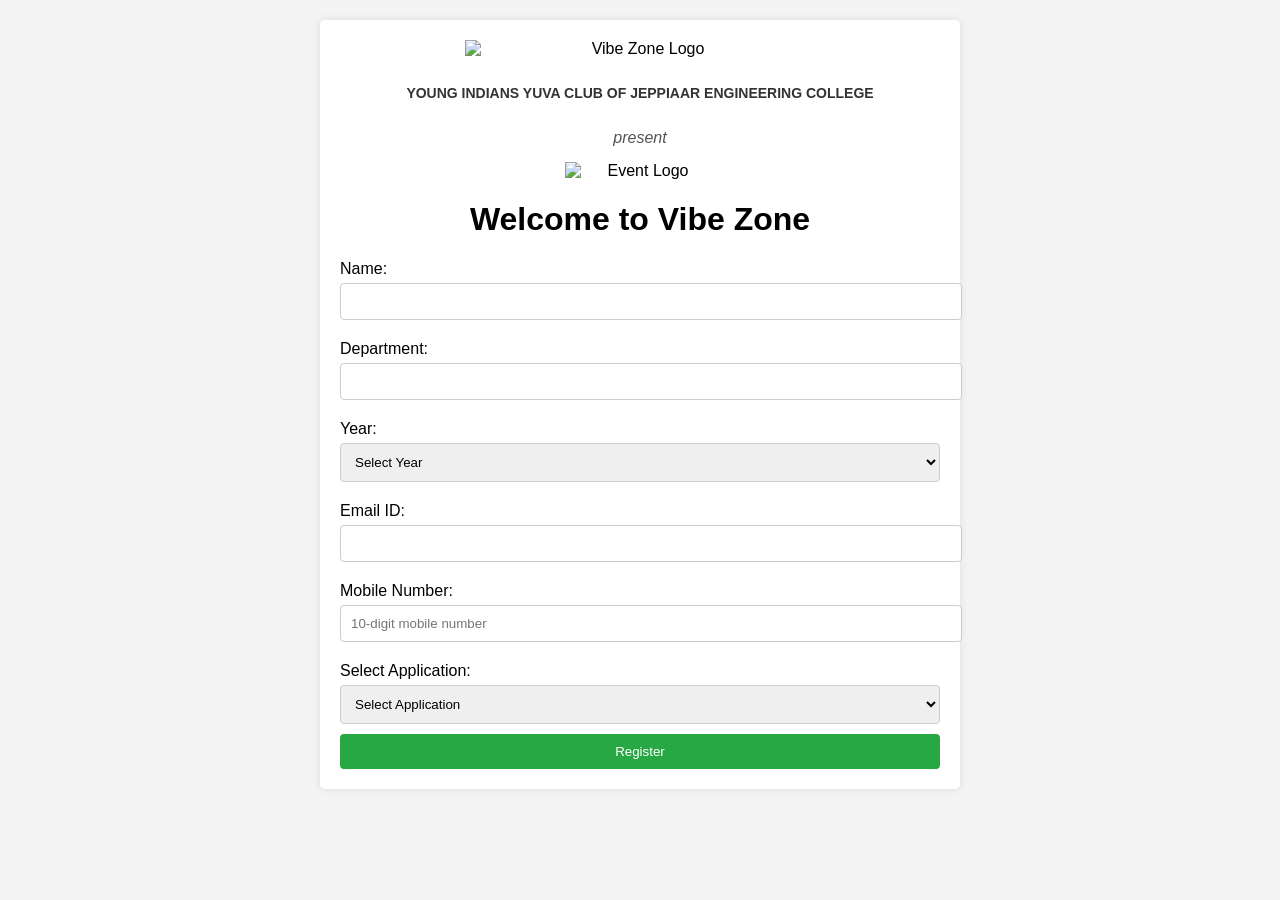
==== index.html @ 6c6d887f "first commit" ====
<!DOCTYPE html>
<html lang="en">
<head>
    <meta charset="UTF-8">
    <meta name="viewport" content="width=device-width, initial-scale=1.0">
    <link rel="stylesheet" href="styles.css">
    <title>Registration Form</title>
</head>
<body>
    <div class="container">
        <div class="branding">
            <img src="https://image2url.com/r2/default/images/1770038733791-77172792-f6ba-4fc8-9acd-bfc06e836ea2.png" alt="Vibe Zone Logo" class="logo-top">
            <p class="quote">YOUNG INDIANS YUVA CLUB OF JEPPIAAR ENGINEERING COLLEGE</p>
            <p class="present">present</p>
            <img src="https://image2url.com/r2/default/images/1770038846167-8e012742-0b6a-46a1-a3e7-3815c2f2d181.png" alt="Event Logo" class="logo-event">
        </div>
        <h1>Welcome to Vibe Zone</h1>
        <div id="message" class="message"></div>
        <form id="registrationForm" action="https://formspree.io/f/mbdkpjpb" method="POST">
            <label for="fullName">Name:</label>
            <input type="text" id="fullName" name="name" required>

            <label for="department">Department:</label>
            <input type="text" id="department" name="department" required>

            <label for="year">Year:</label>
            <select id="year" name="year" required>
                <option value="">Select Year</option>
                <option value="1">1st Year</option>
                <option value="2">2nd Year</option>
                <option value="3">3rd Year</option>
                <option value="4">4th Year</option>
            </select>

            <label for="email">Email ID:</label>
            <input type="email" id="email" name="email" required>

            <label for="mobile">Mobile Number:</label>
            <input type="tel" id="mobile" name="phone" pattern="[0-9]{10}" placeholder="10-digit mobile number" required>

            <label for="application">Select Application:</label>
            <select id="application" name="application" required>
                <option value="">Select Application</option>
                <option value="WhatsApp">WhatsApp</option>
                <option value="Canva">Canva</option>
                <option value="Google Pay">Google Pay</option>
                <option value="Instagram">Instagram</option>
                <option value="ChatGPT">ChatGPT</option>
            </select>

            <input type="hidden" name="_subject" value="New Vibe Zone Registration">

            <button type="submit" id="submitBtn">Register</button>
        </form>
    </div>
    <script>
        // Track app selections
        const appCounts = JSON.parse(localStorage.getItem('appCounts')) || {};
        const applications = ['WhatsApp', 'Canva', 'Google Pay', 'Instagram', 'ChatGPT'];

        const appSelect = document.getElementById('application');
        const form = document.getElementById('registrationForm');
        const submitBtn = document.getElementById('submitBtn');

        // Initialize app counts
        applications.forEach(app => {
            if (!appCounts[app]) appCounts[app] = 0;
        });

        // Update dropdown options to show count and disable full apps
        function updateAppOptions() {
            appSelect.innerHTML = '<option value="">Select Application</option>';
            applications.forEach(app => {
                const count = appCounts[app] || 0;
                const option = document.createElement('option');
                option.value = app;
                option.textContent = `${app} (${count}/2 registered)`;
                
                if (count >= 2) {
                    option.disabled = true;
                    option.textContent += ' - FULL';
                }
                appSelect.appendChild(option);
            });
        }

        // Update on load
        updateAppOptions();

        // Handle form submission
        form.addEventListener('submit', function(e) {
            const selectedApp = appSelect.value;
            
            if (appCounts[selectedApp] >= 2) {
                e.preventDefault();
                alert('❌ This app is FULL. Maximum 2 participants reached. Please select another app.');
                return false;
            }

            // Increment count after successful submission
            appCounts[selectedApp] = (appCounts[selectedApp] || 0) + 1;
            localStorage.setItem('appCounts', JSON.stringify(appCounts));

            // Show success and update options
            setTimeout(() => {
                updateAppOptions();
                alert('✅ Registration submitted!');
            }, 500);
        });
    </script>

    <!-- Formspree handles submission; no JS required -->
</body>
</html>
---- styles.css ----
body {
    font-family: Arial, sans-serif;
    background-color: #f4f4f4;
    margin: 0;
    padding: 20px;
}

.container {
    max-width: 600px;
    margin: auto;
    background: white;
    padding: 20px;
    border-radius: 5px;
    box-shadow: 0 0 10px rgba(0, 0, 0, 0.1);
}

.branding {
    text-align: center;
    margin-bottom: 20px;
}

.logo-top {
    max-width: 350px;
    height: auto;
    margin: 0 auto 15px;
    display: block;
}

.quote {
    font-size: 14px;
    font-weight: bold;
    color: #333;
    margin: 15px 0;
    padding: 10px;
    line-height: 1.5;
    text-align: center;
}

.present {
    font-size: 16px;
    font-style: italic;
    color: #555;
    margin: 10px 0 15px;
    text-align: center;
}

.logo-event {
    max-width: 150px;
    height: auto;
    margin: 15px auto 20px;
    display: block;
}

h1 {
    text-align: center;
}

label {
    display: block;
    margin: 10px 0 5px;
}

input, select {
    width: 100%;
    padding: 10px;
    margin-bottom: 10px;
    border: 1px solid #ccc;
    border-radius: 4px;
}

button {
    width: 100%;
    padding: 10px;
    background-color: #28a745;
    color: white;
    border: none;
    border-radius: 4px;
    cursor: pointer;
}

button:hover {
    background-color: #218838;
}

button:disabled {
    background-color: #ccc;
    cursor: not-allowed;
}

.message {
    padding: 10px;
    margin-bottom: 15px;
    border-radius: 4px;
    text-align: center;
    display: none;
}

.message.success {
    background-color: #d4edda;
    color: #155724;
    border: 1px solid #c3e6cb;
    display: block;
}

.message.error {
    background-color: #f8d7da;
    color: #721c24;
    border: 1px solid #f5c6cb;
    display: block;
}

.loading {
    opacity: 0.6;
    pointer-events: none;
}
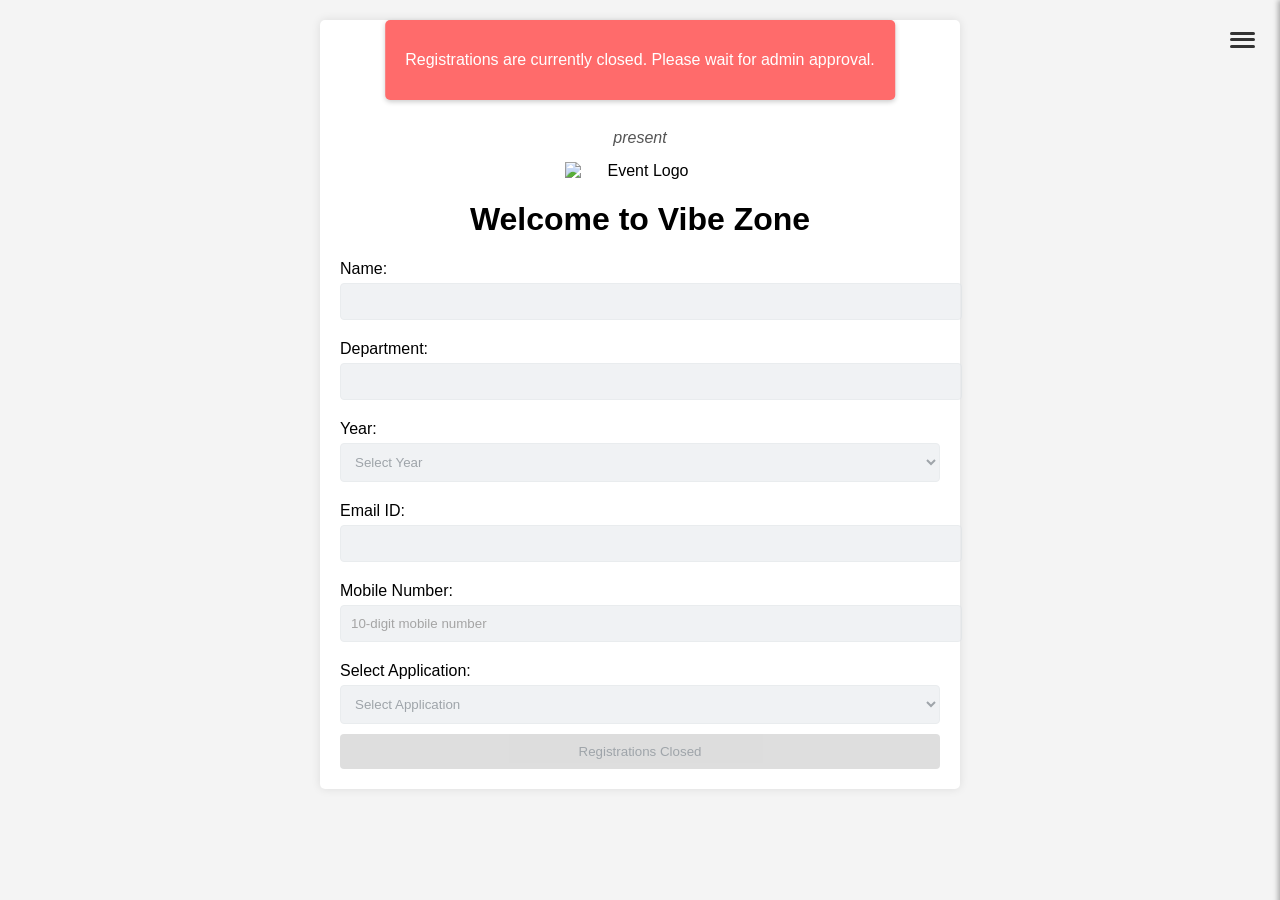
==== commit b0904bea: "v2" ====
--- a/index.html
+++ b/index.html
@@ -7,6 +7,24 @@
     <title>Registration Form</title>
 </head>
 <body>
+    <!-- Hamburger Menu -->
+    <div class="hamburger-container">
+        <button id="hamburgerBtn" class="hamburger">
+            <span></span>
+            <span></span>
+            <span></span>
+        </button>
+        <div id="menu" class="menu hidden">
+            <a href="#" onclick="window.location.href='admin.html'">Admin Login</a>
+            <a href="#" onclick="closeMenu()">Close Menu</a>
+        </div>
+    </div>
+
+    <!-- Status Alert -->
+    <div id="statusAlert" class="status-alert hidden">
+        <p id="statusText">Registrations are currently closed. Please wait for admin approval.</p>
+    </div>
+
     <div class="container">
         <div class="branding">
             <img src="https://image2url.com/r2/default/images/1770038733791-77172792-f6ba-4fc8-9acd-bfc06e836ea2.png" alt="Vibe Zone Logo" class="logo-top">
@@ -41,11 +59,41 @@
             <label for="application">Select Application:</label>
             <select id="application" name="application" required>
                 <option value="">Select Application</option>
+                <option value="Google Drive">Google Drive</option>
+                <option value="Google Docs">Google Docs</option>
+                <option value="Google Sheets">Google Sheets</option>
+                <option value="Google Slides">Google Slides</option>
+                <option value="Google Calendar">Google Calendar</option>
+                <option value="Gmail">Gmail</option>
+                <option value="Google Meet">Google Meet</option>
+                <option value="Notion">Notion</option>
+                <option value="Microsoft OneNote">Microsoft OneNote</option>
+                <option value="Trello">Trello</option>
+                <option value="Todoist">Todoist</option>
+                <option value="Clockify">Clockify</option>
+                <option value="LinkedIn">LinkedIn</option>
+                <option value="LinkedIn Learning">LinkedIn Learning</option>
+                <option value="Coursera">Coursera</option>
+                <option value="Udemy">Udemy</option>
+                <option value="Khan Academy">Khan Academy</option>
+                <option value="GitHub">GitHub</option>
+                <option value="GitHub Desktop">GitHub Desktop</option>
+                <option value="Visual Studio Code">Visual Studio Code</option>
+                <option value="ChatGPT">ChatGPT</option>
+                <option value="Replit">Replit</option>
+                <option value="Canva">Canva</option>
+                <option value="Figma">Figma</option>
+                <option value="Adobe Express">Adobe Express</option>
+                <option value="Indeed">Indeed</option>
+                <option value="Naukri">Naukri</option>
+                <option value="Internshala">Internshala</option>
+                <option value="Glassdoor">Glassdoor</option>
+                <option value="Google Forms">Google Forms</option>
                 <option value="WhatsApp">WhatsApp</option>
-                <option value="Canva">Canva</option>
-                <option value="Google Pay">Google Pay</option>
                 <option value="Instagram">Instagram</option>
-                <option value="ChatGPT">ChatGPT</option>
+                <option value="YouTube">YouTube</option>
+                <option value="Telegram">Telegram</option>
+                <option value="X (Twitter)">X (Twitter)</option>
             </select>
 
             <input type="hidden" name="_subject" value="New Vibe Zone Registration">
@@ -53,62 +101,7 @@
             <button type="submit" id="submitBtn">Register</button>
         </form>
     </div>
-    <script>
-        // Track app selections
-        const appCounts = JSON.parse(localStorage.getItem('appCounts')) || {};
-        const applications = ['WhatsApp', 'Canva', 'Google Pay', 'Instagram', 'ChatGPT'];
 
-        const appSelect = document.getElementById('application');
-        const form = document.getElementById('registrationForm');
-        const submitBtn = document.getElementById('submitBtn');
-
-        // Initialize app counts
-        applications.forEach(app => {
-            if (!appCounts[app]) appCounts[app] = 0;
-        });
-
-        // Update dropdown options to show count and disable full apps
-        function updateAppOptions() {
-            appSelect.innerHTML = '<option value="">Select Application</option>';
-            applications.forEach(app => {
-                const count = appCounts[app] || 0;
-                const option = document.createElement('option');
-                option.value = app;
-                option.textContent = `${app} (${count}/2 registered)`;
-                
-                if (count >= 2) {
-                    option.disabled = true;
-                    option.textContent += ' - FULL';
-                }
-                appSelect.appendChild(option);
-            });
-        }
-
-        // Update on load
-        updateAppOptions();
-
-        // Handle form submission
-        form.addEventListener('submit', function(e) {
-            const selectedApp = appSelect.value;
-            
-            if (appCounts[selectedApp] >= 2) {
-                e.preventDefault();
-                alert('❌ This app is FULL. Maximum 2 participants reached. Please select another app.');
-                return false;
-            }
-
-            // Increment count after successful submission
-            appCounts[selectedApp] = (appCounts[selectedApp] || 0) + 1;
-            localStorage.setItem('appCounts', JSON.stringify(appCounts));
-
-            // Show success and update options
-            setTimeout(() => {
-                updateAppOptions();
-                alert('✅ Registration submitted!');
-            }, 500);
-        });
-    </script>
-
-    <!-- Formspree handles submission; no JS required -->
+    <script src="script.js"></script>
 </body>
 </html>
--- a/styles.css
+++ b/styles.css
@@ -3,6 +3,94 @@
     background-color: #f4f4f4;
     margin: 0;
     padding: 20px;
+}
+
+/* Hamburger Menu */
+.hamburger-container {
+    position: relative;
+}
+
+.hamburger {
+    position: fixed;
+    top: 20px;
+    right: 20px;
+    width: 40px;
+    height: 40px;
+    background: none;
+    border: none;
+    cursor: pointer;
+    z-index: 1000;
+    display: flex;
+    flex-direction: column;
+    justify-content: space-around;
+}
+
+.hamburger span {
+    width: 25px;
+    height: 3px;
+    background: #333;
+    border-radius: 2px;
+    transition: 0.3s;
+}
+
+.hamburger.active span:nth-child(1) {
+    transform: rotate(45deg) translate(8px, 8px);
+}
+
+.hamburger.active span:nth-child(2) {
+    opacity: 0;
+}
+
+.hamburger.active span:nth-child(3) {
+    transform: rotate(-45deg) translate(8px, -8px);
+}
+
+.menu {
+    position: fixed;
+    top: 0;
+    right: 0;
+    width: 250px;
+    height: 100vh;
+    background: #333;
+    box-shadow: -2px 0 5px rgba(0, 0, 0, 0.3);
+    z-index: 999;
+    transition: transform 0.3s;
+    padding-top: 80px;
+}
+
+.menu.hidden {
+    transform: translateX(100%);
+}
+
+.menu a {
+    display: block;
+    color: white;
+    text-decoration: none;
+    padding: 15px 20px;
+    border-bottom: 1px solid #555;
+    transition: background 0.3s;
+}
+
+.menu a:hover {
+    background: #555;
+}
+
+/* Status Alert */
+.status-alert {
+    position: fixed;
+    top: 20px;
+    left: 50%;
+    transform: translateX(-50%);
+    background: #ff6b6b;
+    color: white;
+    padding: 15px 20px;
+    border-radius: 5px;
+    z-index: 500;
+    box-shadow: 0 2px 5px rgba(0, 0, 0, 0.2);
+}
+
+.status-alert.hidden {
+    display: none;
 }
 
 .container {
@@ -112,4 +200,129 @@
 .loading {
     opacity: 0.6;
     pointer-events: none;
+}
+
+/* Disabled Form State */
+input:disabled,
+select:disabled,
+button:disabled {
+    background-color: #e9ecef;
+    color: #6c757d;
+    cursor: not-allowed;
+    opacity: 0.65;
+}
+
+input:disabled,
+select:disabled {
+    border-color: #dee2e6;
+}
+
+button:disabled {
+    background-color: #ccc !important;
+}
+
+/* Admin Page Styles */
+.admin-container {
+    max-width: 500px;
+    margin: 50px auto;
+    background: white;
+    padding: 30px;
+    border-radius: 8px;
+    box-shadow: 0 0 10px rgba(0, 0, 0, 0.1);
+}
+
+.admin-container h1 {
+    text-align: center;
+    color: #333;
+}
+
+.login-form,
+.admin-panel {
+    display: none;
+}
+
+.login-form.active,
+.admin-panel.active {
+    display: block;
+}
+
+.form-group {
+    margin-bottom: 20px;
+}
+
+.form-group label {
+    display: block;
+    margin-bottom: 8px;
+    font-weight: bold;
+    color: #333;
+}
+
+.form-group input {
+    width: 100%;
+    padding: 10px;
+    border: 1px solid #ddd;
+    border-radius: 4px;
+    box-sizing: border-box;
+}
+
+.toggle-container {
+    display: flex;
+    align-items: center;
+    justify-content: space-between;
+    background: #f9f9f9;
+    padding: 20px;
+    border-radius: 8px;
+    margin: 20px 0;
+}
+
+.toggle-switch {
+    width: 60px;
+    height: 30px;
+    background: #ccc;
+    border-radius: 15px;
+    position: relative;
+    cursor: pointer;
+    transition: background 0.3s;
+}
+
+.toggle-switch.on {
+    background: #28a745;
+}
+
+.toggle-slider {
+    width: 26px;
+    height: 26px;
+    background: white;
+    border-radius: 50%;
+    position: absolute;
+    top: 2px;
+    left: 2px;
+    transition: left 0.3s;
+}
+
+.toggle-switch.on .toggle-slider {
+    left: 32px;
+}
+
+.admin-info {
+    background: #e8f4f8;
+    padding: 15px;
+    border-radius: 5px;
+    margin: 15px 0;
+    border-left: 4px solid #17a2b8;
+}
+
+.logout-btn {
+    background: #dc3545;
+    color: white;
+    border: none;
+    padding: 10px 20px;
+    border-radius: 4px;
+    cursor: pointer;
+    width: 100%;
+    margin-top: 20px;
+}
+
+.logout-btn:hover {
+    background: #c82333;
 }
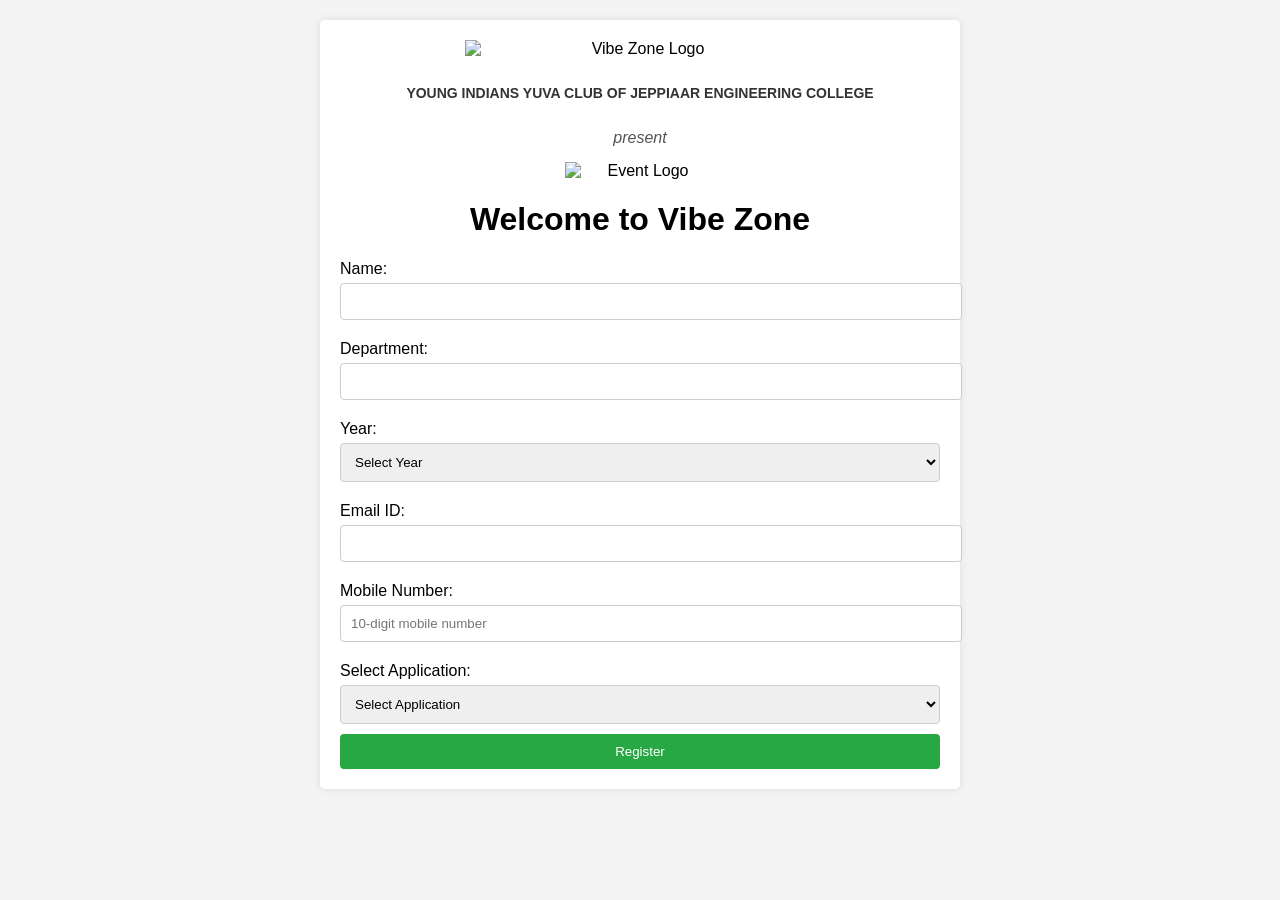
==== commit ac90b1de: "v2" ====
--- a/index.html
+++ b/index.html
@@ -7,24 +7,6 @@
     <title>Registration Form</title>
 </head>
 <body>
-    <!-- Hamburger Menu -->
-    <div class="hamburger-container">
-        <button id="hamburgerBtn" class="hamburger">
-            <span></span>
-            <span></span>
-            <span></span>
-        </button>
-        <div id="menu" class="menu hidden">
-            <a href="#" onclick="window.location.href='admin.html'">Admin Login</a>
-            <a href="#" onclick="closeMenu()">Close Menu</a>
-        </div>
-    </div>
-
-    <!-- Status Alert -->
-    <div id="statusAlert" class="status-alert hidden">
-        <p id="statusText">Registrations are currently closed. Please wait for admin approval.</p>
-    </div>
-
     <div class="container">
         <div class="branding">
             <img src="https://image2url.com/r2/default/images/1770038733791-77172792-f6ba-4fc8-9acd-bfc06e836ea2.png" alt="Vibe Zone Logo" class="logo-top">
@@ -101,7 +83,98 @@
             <button type="submit" id="submitBtn">Register</button>
         </form>
     </div>
+    <script>
+        // Track app selections
+        const appCounts = JSON.parse(localStorage.getItem('appCounts')) || {};
+        const applications = [
+            'Google Drive',
+            'Google Docs',
+            'Google Sheets',
+            'Google Slides',
+            'Google Calendar',
+            'Gmail',
+            'Google Meet',
+            'Notion',
+            'Microsoft OneNote',
+            'Trello',
+            'Todoist',
+            'Clockify',
+            'LinkedIn',
+            'LinkedIn Learning',
+            'Coursera',
+            'Udemy',
+            'Khan Academy',
+            'GitHub',
+            'GitHub Desktop',
+            'Visual Studio Code',
+            'ChatGPT',
+            'Replit',
+            'Canva',
+            'Figma',
+            'Adobe Express',
+            'Indeed',
+            'Naukri',
+            'Internshala',
+            'Glassdoor',
+            'Google Forms',
+            'WhatsApp',
+            'Instagram',
+            'YouTube',
+            'Telegram',
+            'X (Twitter)'
+        ];
 
-    <script src="script.js"></script>
+        const appSelect = document.getElementById('application');
+        const form = document.getElementById('registrationForm');
+        const submitBtn = document.getElementById('submitBtn');
+
+        // Initialize app counts
+        applications.forEach(app => {
+            if (!appCounts[app]) appCounts[app] = 0;
+        });
+
+        // Update dropdown options to show count and disable full apps
+        function updateAppOptions() {
+            appSelect.innerHTML = '<option value="">Select Application</option>';
+            applications.forEach(app => {
+                const count = appCounts[app] || 0;
+                const option = document.createElement('option');
+                option.value = app;
+                option.textContent = `${app} (${count}/2 registered)`;
+                
+                if (count >= 2) {
+                    option.disabled = true;
+                    option.textContent += ' - FULL';
+                }
+                appSelect.appendChild(option);
+            });
+        }
+
+        // Update on load
+        updateAppOptions();
+
+        // Handle form submission
+        form.addEventListener('submit', function(e) {
+            const selectedApp = appSelect.value;
+            
+            if (appCounts[selectedApp] >= 2) {
+                e.preventDefault();
+                alert('❌ This app is FULL. Maximum 2 participants reached. Please select another app.');
+                return false;
+            }
+
+            // Increment count after successful submission
+            appCounts[selectedApp] = (appCounts[selectedApp] || 0) + 1;
+            localStorage.setItem('appCounts', JSON.stringify(appCounts));
+
+            // Show success and update options
+            setTimeout(() => {
+                updateAppOptions();
+                alert('✅ Registration submitted!');
+            }, 500);
+        });
+    </script>
+
+    <!-- Formspree handles submission; no JS required -->
 </body>
 </html>
--- a/styles.css
+++ b/styles.css
@@ -3,94 +3,6 @@
     background-color: #f4f4f4;
     margin: 0;
     padding: 20px;
-}
-
-/* Hamburger Menu */
-.hamburger-container {
-    position: relative;
-}
-
-.hamburger {
-    position: fixed;
-    top: 20px;
-    right: 20px;
-    width: 40px;
-    height: 40px;
-    background: none;
-    border: none;
-    cursor: pointer;
-    z-index: 1000;
-    display: flex;
-    flex-direction: column;
-    justify-content: space-around;
-}
-
-.hamburger span {
-    width: 25px;
-    height: 3px;
-    background: #333;
-    border-radius: 2px;
-    transition: 0.3s;
-}
-
-.hamburger.active span:nth-child(1) {
-    transform: rotate(45deg) translate(8px, 8px);
-}
-
-.hamburger.active span:nth-child(2) {
-    opacity: 0;
-}
-
-.hamburger.active span:nth-child(3) {
-    transform: rotate(-45deg) translate(8px, -8px);
-}
-
-.menu {
-    position: fixed;
-    top: 0;
-    right: 0;
-    width: 250px;
-    height: 100vh;
-    background: #333;
-    box-shadow: -2px 0 5px rgba(0, 0, 0, 0.3);
-    z-index: 999;
-    transition: transform 0.3s;
-    padding-top: 80px;
-}
-
-.menu.hidden {
-    transform: translateX(100%);
-}
-
-.menu a {
-    display: block;
-    color: white;
-    text-decoration: none;
-    padding: 15px 20px;
-    border-bottom: 1px solid #555;
-    transition: background 0.3s;
-}
-
-.menu a:hover {
-    background: #555;
-}
-
-/* Status Alert */
-.status-alert {
-    position: fixed;
-    top: 20px;
-    left: 50%;
-    transform: translateX(-50%);
-    background: #ff6b6b;
-    color: white;
-    padding: 15px 20px;
-    border-radius: 5px;
-    z-index: 500;
-    box-shadow: 0 2px 5px rgba(0, 0, 0, 0.2);
-}
-
-.status-alert.hidden {
-    display: none;
 }
 
 .container {
@@ -200,129 +112,4 @@
 .loading {
     opacity: 0.6;
     pointer-events: none;
-}
-
-/* Disabled Form State */
-input:disabled,
-select:disabled,
-button:disabled {
-    background-color: #e9ecef;
-    color: #6c757d;
-    cursor: not-allowed;
-    opacity: 0.65;
-}
-
-input:disabled,
-select:disabled {
-    border-color: #dee2e6;
-}
-
-button:disabled {
-    background-color: #ccc !important;
-}
-
-/* Admin Page Styles */
-.admin-container {
-    max-width: 500px;
-    margin: 50px auto;
-    background: white;
-    padding: 30px;
-    border-radius: 8px;
-    box-shadow: 0 0 10px rgba(0, 0, 0, 0.1);
-}
-
-.admin-container h1 {
-    text-align: center;
-    color: #333;
-}
-
-.login-form,
-.admin-panel {
-    display: none;
-}
-
-.login-form.active,
-.admin-panel.active {
-    display: block;
-}
-
-.form-group {
-    margin-bottom: 20px;
-}
-
-.form-group label {
-    display: block;
-    margin-bottom: 8px;
-    font-weight: bold;
-    color: #333;
-}
-
-.form-group input {
-    width: 100%;
-    padding: 10px;
-    border: 1px solid #ddd;
-    border-radius: 4px;
-    box-sizing: border-box;
-}
-
-.toggle-container {
-    display: flex;
-    align-items: center;
-    justify-content: space-between;
-    background: #f9f9f9;
-    padding: 20px;
-    border-radius: 8px;
-    margin: 20px 0;
-}
-
-.toggle-switch {
-    width: 60px;
-    height: 30px;
-    background: #ccc;
-    border-radius: 15px;
-    position: relative;
-    cursor: pointer;
-    transition: background 0.3s;
-}
-
-.toggle-switch.on {
-    background: #28a745;
-}
-
-.toggle-slider {
-    width: 26px;
-    height: 26px;
-    background: white;
-    border-radius: 50%;
-    position: absolute;
-    top: 2px;
-    left: 2px;
-    transition: left 0.3s;
-}
-
-.toggle-switch.on .toggle-slider {
-    left: 32px;
-}
-
-.admin-info {
-    background: #e8f4f8;
-    padding: 15px;
-    border-radius: 5px;
-    margin: 15px 0;
-    border-left: 4px solid #17a2b8;
-}
-
-.logout-btn {
-    background: #dc3545;
-    color: white;
-    border: none;
-    padding: 10px 20px;
-    border-radius: 4px;
-    cursor: pointer;
-    width: 100%;
-    margin-top: 20px;
-}
-
-.logout-btn:hover {
-    background: #c82333;
 }
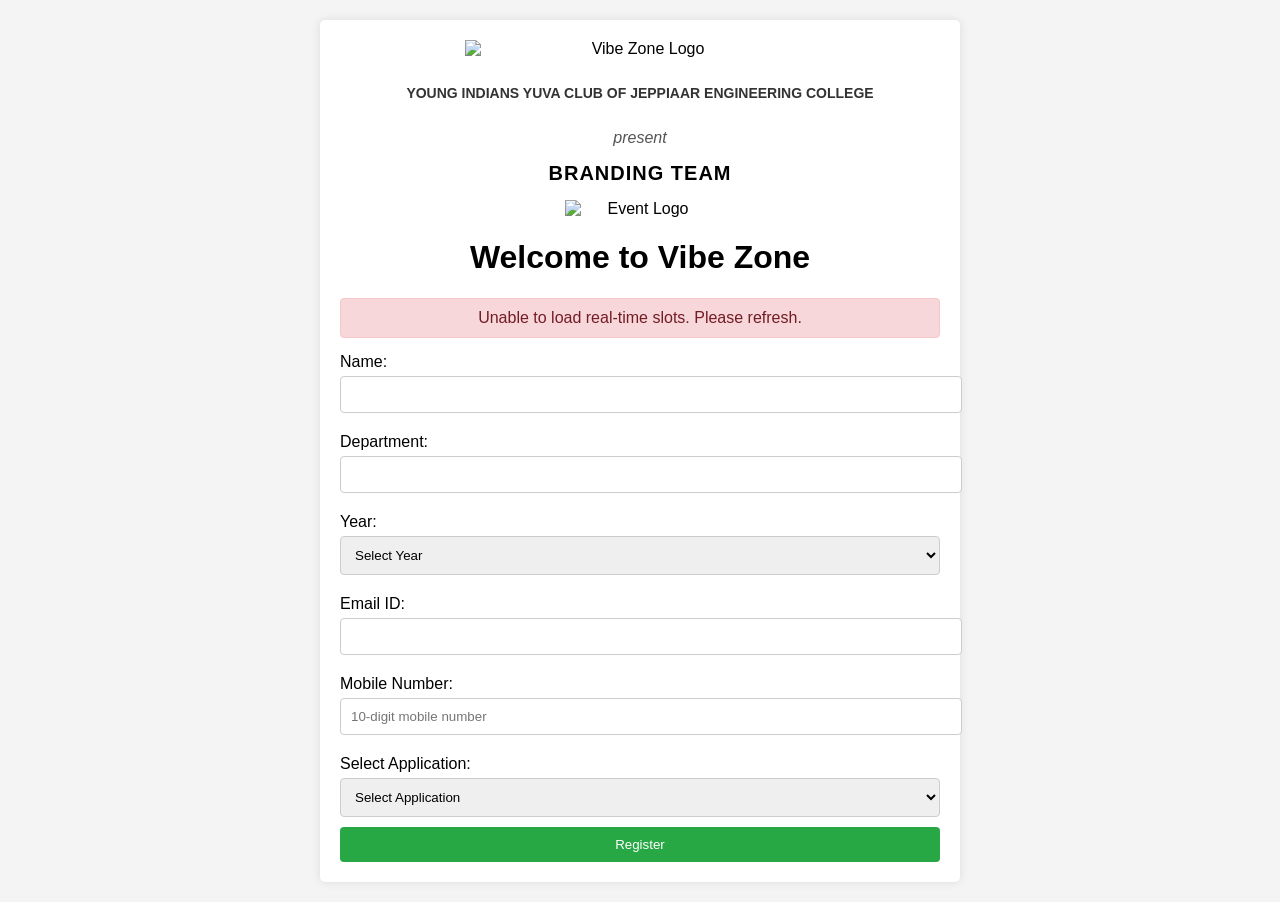
==== commit 7ecfe6bb: "finish" ====
--- a/index.html
+++ b/index.html
@@ -12,11 +12,12 @@
             <img src="https://image2url.com/r2/default/images/1770038733791-77172792-f6ba-4fc8-9acd-bfc06e836ea2.png" alt="Vibe Zone Logo" class="logo-top">
             <p class="quote">YOUNG INDIANS YUVA CLUB OF JEPPIAAR ENGINEERING COLLEGE</p>
             <p class="present">present</p>
+            <p class="branding-team">BRANDING TEAM</p>
             <img src="https://image2url.com/r2/default/images/1770038846167-8e012742-0b6a-46a1-a3e7-3815c2f2d181.png" alt="Event Logo" class="logo-event">
         </div>
         <h1>Welcome to Vibe Zone</h1>
         <div id="message" class="message"></div>
-        <form id="registrationForm" action="https://formspree.io/f/mbdkpjpb" method="POST">
+        <form id="registrationForm">
             <label for="fullName">Name:</label>
             <input type="text" id="fullName" name="name" required>
 
@@ -76,105 +77,17 @@
                 <option value="YouTube">YouTube</option>
                 <option value="Telegram">Telegram</option>
                 <option value="X (Twitter)">X (Twitter)</option>
+                <option value="Other">Other</option>
             </select>
+
+            <label for="customApplication" id="customApplicationLabel" style="display: none;">Please specify the application:</label>
+            <input type="text" id="customApplication" name="customApplication" placeholder="Enter application name" style="display: none;">
 
             <input type="hidden" name="_subject" value="New Vibe Zone Registration">
 
             <button type="submit" id="submitBtn">Register</button>
         </form>
     </div>
-    <script>
-        // Track app selections
-        const appCounts = JSON.parse(localStorage.getItem('appCounts')) || {};
-        const applications = [
-            'Google Drive',
-            'Google Docs',
-            'Google Sheets',
-            'Google Slides',
-            'Google Calendar',
-            'Gmail',
-            'Google Meet',
-            'Notion',
-            'Microsoft OneNote',
-            'Trello',
-            'Todoist',
-            'Clockify',
-            'LinkedIn',
-            'LinkedIn Learning',
-            'Coursera',
-            'Udemy',
-            'Khan Academy',
-            'GitHub',
-            'GitHub Desktop',
-            'Visual Studio Code',
-            'ChatGPT',
-            'Replit',
-            'Canva',
-            'Figma',
-            'Adobe Express',
-            'Indeed',
-            'Naukri',
-            'Internshala',
-            'Glassdoor',
-            'Google Forms',
-            'WhatsApp',
-            'Instagram',
-            'YouTube',
-            'Telegram',
-            'X (Twitter)'
-        ];
-
-        const appSelect = document.getElementById('application');
-        const form = document.getElementById('registrationForm');
-        const submitBtn = document.getElementById('submitBtn');
-
-        // Initialize app counts
-        applications.forEach(app => {
-            if (!appCounts[app]) appCounts[app] = 0;
-        });
-
-        // Update dropdown options to show count and disable full apps
-        function updateAppOptions() {
-            appSelect.innerHTML = '<option value="">Select Application</option>';
-            applications.forEach(app => {
-                const count = appCounts[app] || 0;
-                const option = document.createElement('option');
-                option.value = app;
-                option.textContent = `${app} (${count}/2 registered)`;
-                
-                if (count >= 2) {
-                    option.disabled = true;
-                    option.textContent += ' - FULL';
-                }
-                appSelect.appendChild(option);
-            });
-        }
-
-        // Update on load
-        updateAppOptions();
-
-        // Handle form submission
-        form.addEventListener('submit', function(e) {
-            const selectedApp = appSelect.value;
-            
-            if (appCounts[selectedApp] >= 2) {
-                e.preventDefault();
-                alert('❌ This app is FULL. Maximum 2 participants reached. Please select another app.');
-                return false;
-            }
-
-            // Increment count after successful submission
-            appCounts[selectedApp] = (appCounts[selectedApp] || 0) + 1;
-            localStorage.setItem('appCounts', JSON.stringify(appCounts));
-
-            // Show success and update options
-            setTimeout(() => {
-                updateAppOptions();
-                alert('✅ Registration submitted!');
-            }, 500);
-        });
-    </script>
-
-    <!-- Formspree handles submission; no JS required -->
+    <script src="script.js"></script>
 </body>
 </html>
--- a/styles.css
+++ b/styles.css
@@ -42,6 +42,15 @@
     color: #555;
     margin: 10px 0 15px;
     text-align: center;
+}
+
+.branding-team {
+    font-size: 20px;
+    font-weight: 900;
+    color: #000;
+    margin: 10px 0 15px;
+    text-align: center;
+    letter-spacing: 1px;
 }
 
 .logo-event {
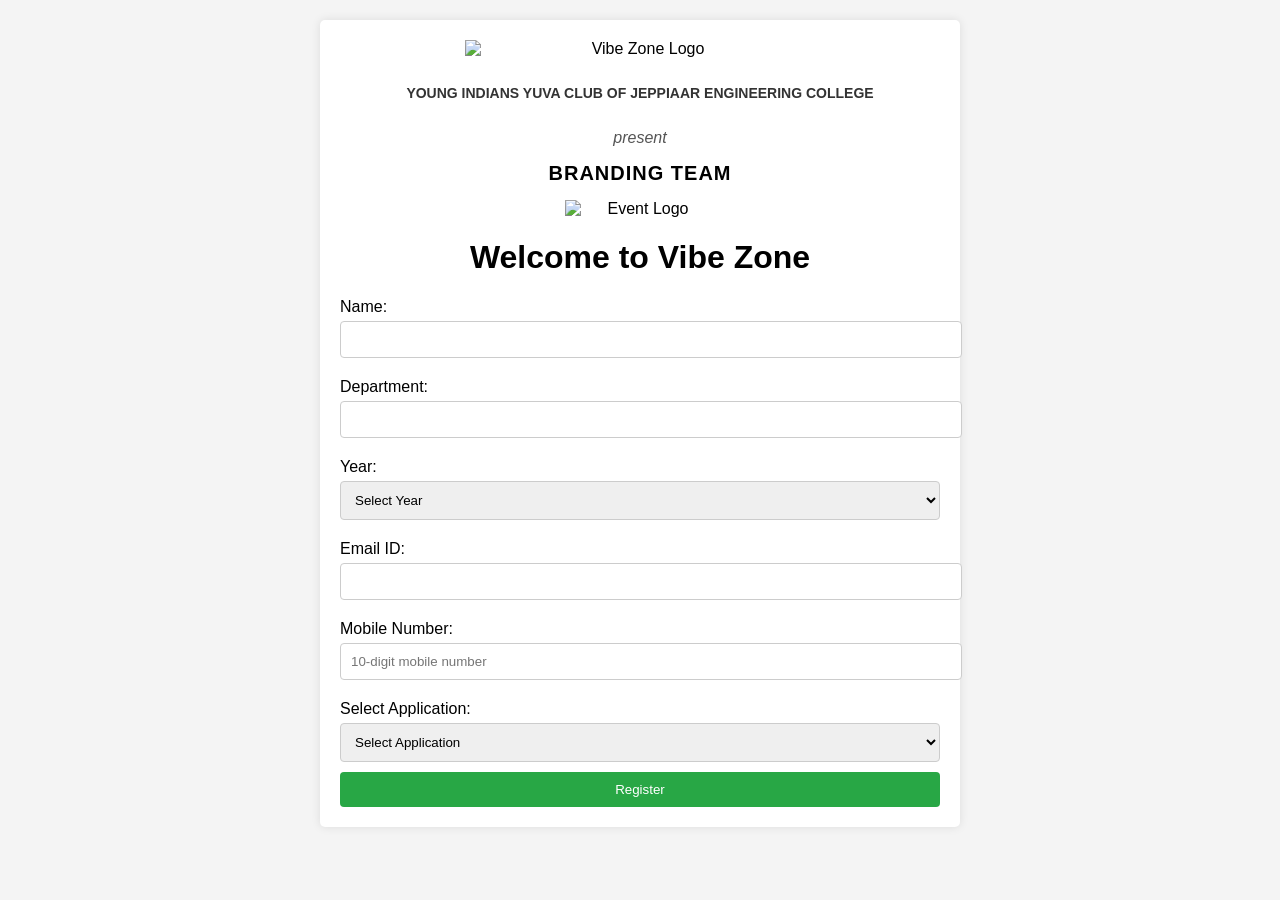
==== commit be2b24df: "v2" ====
--- a/index.html
+++ b/index.html
@@ -17,7 +17,7 @@
         </div>
         <h1>Welcome to Vibe Zone</h1>
         <div id="message" class="message"></div>
-        <form id="registrationForm">
+        <form id="registrationForm" action="https://formspree.io/f/mbdkpjpb" method="POST">
             <label for="fullName">Name:</label>
             <input type="text" id="fullName" name="name" required>
 
